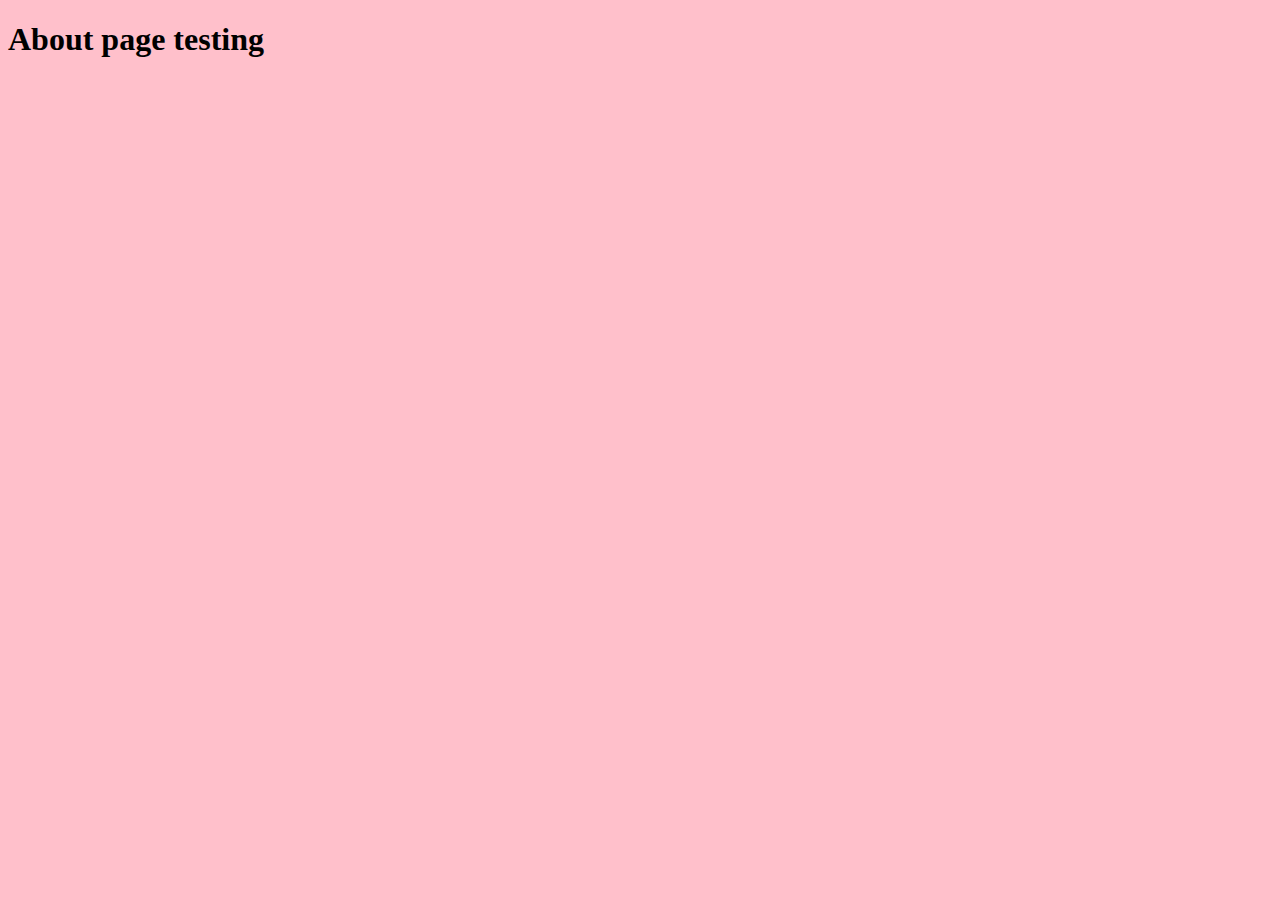
==== about.html @ 24bee34d "Foundation of the index page" ====
<!DOCTYPE html>
<html>
<head>
  <title></title>
  <link rel="stylesheet" type="text/css" href="about.css">
  <link rel="stylesheet" href="animate.css">
</head>
<body>
  <h1 class="animated lightSpeedIn">About page testing</h1>
</body>
</html>
---- about.css ----
html{
  background-color: pink;
}
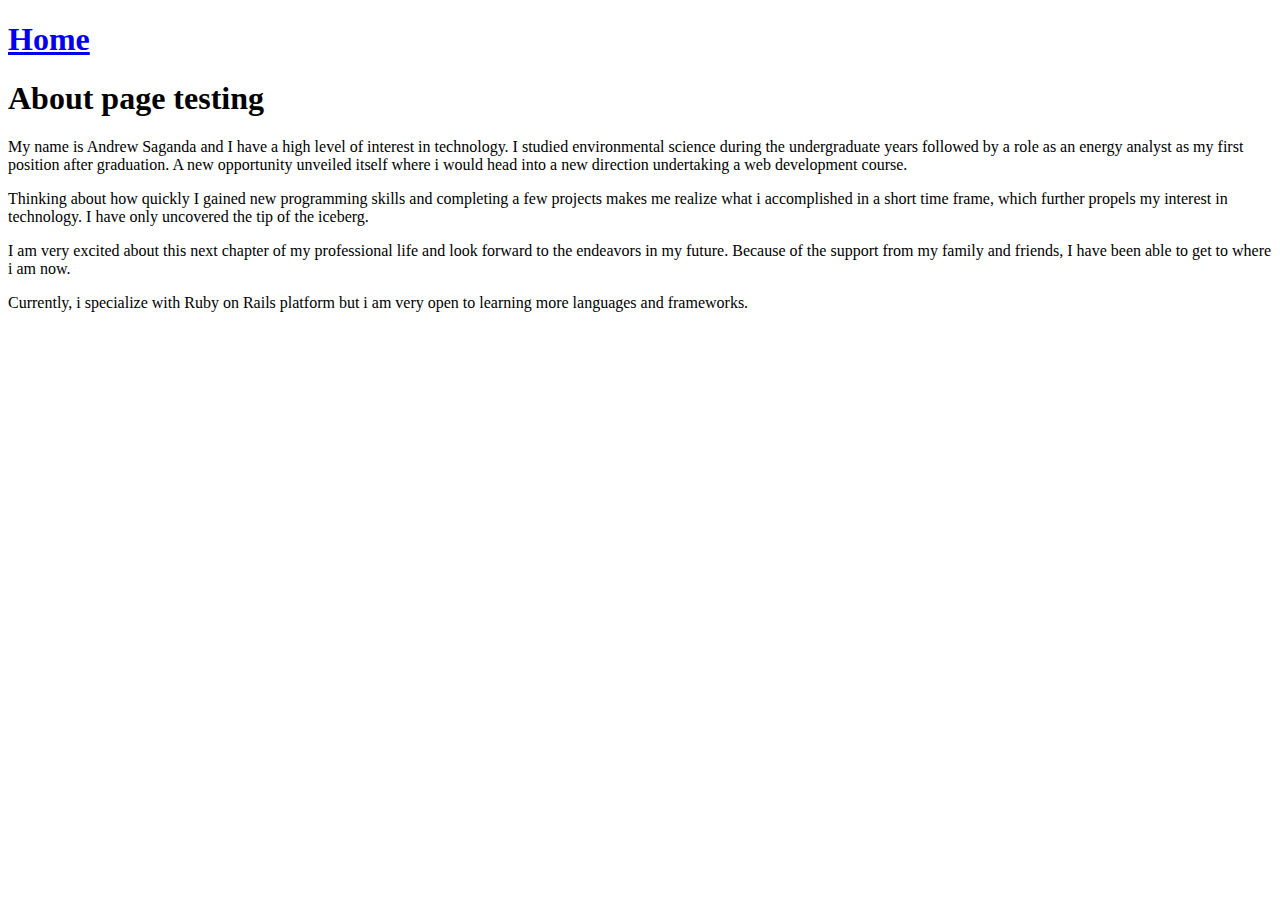
==== commit 2d8685ea: "content to about.html" ====
--- a/about.html
+++ b/about.html
@@ -2,10 +2,18 @@
 <html>
 <head>
   <title></title>
-  <link rel="stylesheet" type="text/css" href="about.css">
-  <link rel="stylesheet" href="animate.css">
+  <link rel="stylesheet" type="text/css" href="stylesheets/about.css">
+  <link rel="stylesheet" href="stylesheets/animate.css">
 </head>
 <body>
+  <h1><a href="index.html">Home</a></h1>
   <h1 class="animated lightSpeedIn">About page testing</h1>
+  <p>My name is Andrew Saganda and I have a high level of interest in technology. I studied environmental science during the undergraduate years followed by a role as an energy analyst as my first position after graduation. A new opportunity unveiled itself where i would head into a new direction undertaking a web development course.</p>
+  <!-- <br> -->
+  <p>Thinking about how quickly I gained new programming skills and completing a few projects makes me realize what i accomplished in a short time frame, which further propels my interest in technology. I have only uncovered the tip of the iceberg.</p>
+  <!-- <br> -->
+  <p>I am very excited about this next chapter of my professional life and look forward to the endeavors in my future. Because of the support from my family and friends, I have been able to get to where i am now.</p>
+  <!-- <br> -->
+  <p>Currently, i specialize with Ruby on Rails platform but i am very open to learning more languages and frameworks.</p>
 </body>
 </html>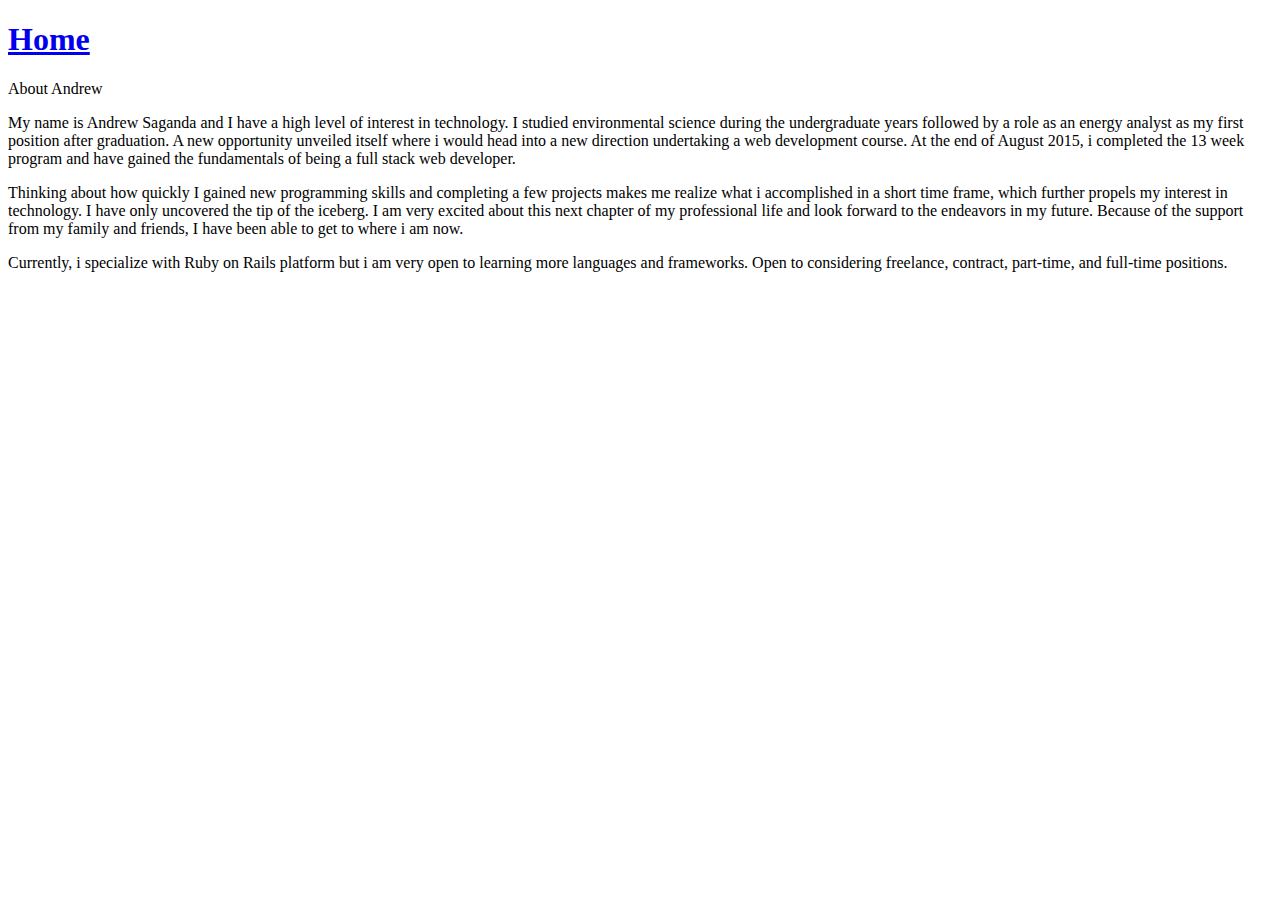
==== commit e5586da0: "Projects page base layout" ====
--- a/about.html
+++ b/about.html
@@ -7,13 +7,16 @@
 </head>
 <body>
   <h1><a href="index.html">Home</a></h1>
-  <h1 class="animated lightSpeedIn">About page testing</h1>
-  <p>My name is Andrew Saganda and I have a high level of interest in technology. I studied environmental science during the undergraduate years followed by a role as an energy analyst as my first position after graduation. A new opportunity unveiled itself where i would head into a new direction undertaking a web development course.</p>
-  <!-- <br> -->
-  <p>Thinking about how quickly I gained new programming skills and completing a few projects makes me realize what i accomplished in a short time frame, which further propels my interest in technology. I have only uncovered the tip of the iceberg.</p>
-  <!-- <br> -->
-  <p>I am very excited about this next chapter of my professional life and look forward to the endeavors in my future. Because of the support from my family and friends, I have been able to get to where i am now.</p>
-  <!-- <br> -->
-  <p>Currently, i specialize with Ruby on Rails platform but i am very open to learning more languages and frameworks.</p>
+  <div id="container">
+    <h2class="animated lightSpeedIn">About Andrew</h2>
+    <p>My name is Andrew Saganda and I have a high level of interest in technology. I studied environmental science during the undergraduate years followed by a role as an energy analyst as my first position after graduation. A new opportunity unveiled itself where i would head into a new direction undertaking a web development course. At the end of August 2015, i completed the 13 week program and have gained the fundamentals of being a full stack web developer.</p>
+    <p>Thinking about how quickly I gained new programming skills and completing a few projects makes me realize what i accomplished in a short time frame, which further propels my interest in technology. I have only uncovered the tip of the iceberg. I am very excited about this next chapter of my professional life and look forward to the endeavors in my future. Because of the support from my family and friends, I have been able to get to where i am now.</p>
+    <p>Currently, i specialize with Ruby on Rails platform but i am very open to learning more languages and frameworks. Open to considering freelance, contract, part-time, and full-time positions.</p>
+
+    <!-- Add this later -->
+<!--     <div>
+      <h3>Social Media</h3>
+    </div> -->
+  </div>
 </body>
 </html>